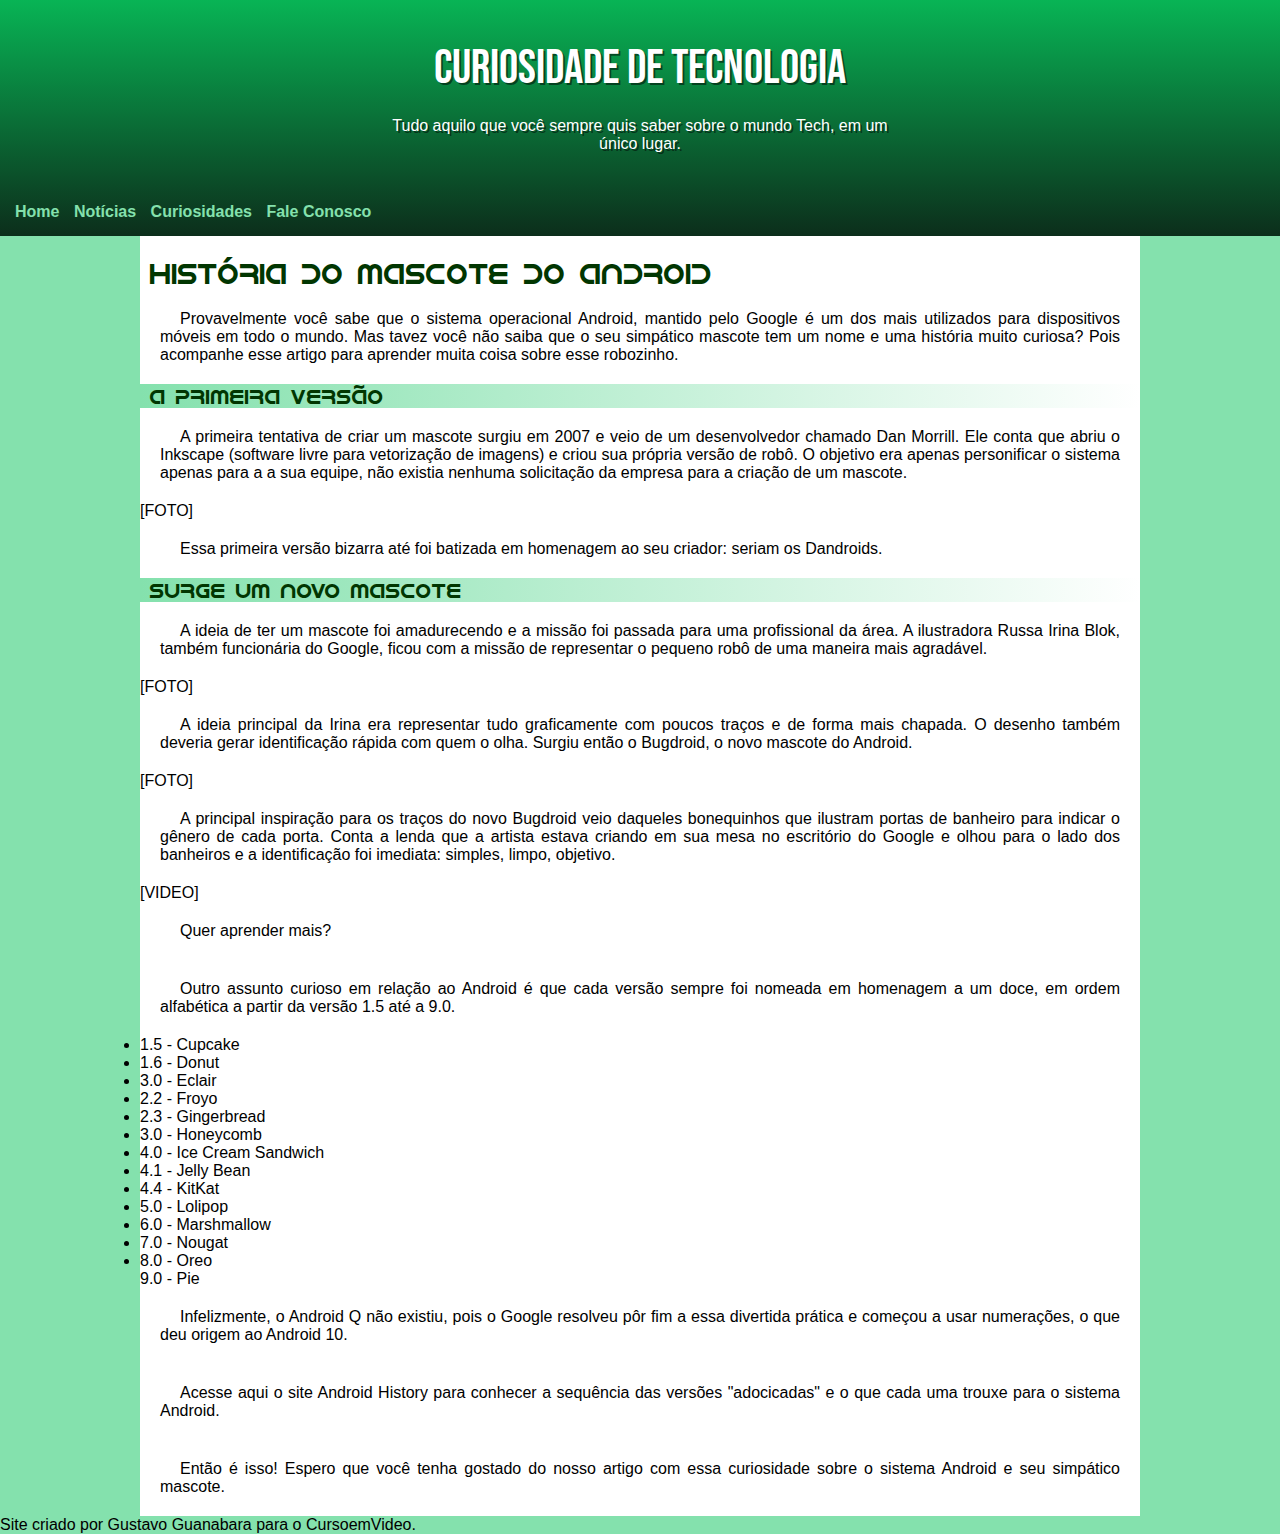
==== des010.html @ b1b0f686 "desafios 001 a 010" ====
<!DOCTYPE html>
<html lang="pt-br">
<head>
    <meta charset="UTF-8">
    <meta http-equiv="X-UA-Compatible" content="IE=edge">
    <meta name="viewport" content="width=device-width, initial-scale=1.0">
    <link rel="shortcut icon" href="imagens/android_favicon.ico" type="image/x-icon">
    <title>Como surgiu o Android.</title>
    <link rel="stylesheet" href="des010.css">    
</head>
<body>
    <header>
        <h1>CURIOSIDADE DE TECNOLOGIA</h1>
        <h2>Tudo aquilo que você sempre quis saber sobre o mundo Tech, em um único lugar.</h2>
        <nav>
            <a href="#">Home</a>
            <a href="#">Notícias</a>
            <a href="#">Curiosidades</a>
            <a href="#">Fale Conosco</a>
        </nav>
    </header>    
    <main>
        <article>
            <h1>História do Mascote do Android</h1>
            <p>Provavelmente você sabe que o sistema operacional Android, mantido pelo Google é um dos mais utilizados para dispositivos móveis em todo o mundo. Mas tavez você não saiba que o seu simpático mascote tem um nome e uma história muito curiosa? Pois acompanhe esse artigo para aprender muita coisa sobre esse robozinho.</p>
            <h2>A primeira versão</h2>
            <p>A primeira tentativa de criar um mascote surgiu em 2007 e veio de um desenvolvedor chamado Dan Morrill. Ele conta que abriu o Inkscape (software livre para vetorização de imagens) e criou sua própria versão de robô. O objetivo era apenas personificar o sistema apenas para a a sua equipe, não existia nenhuma solicitação da empresa para a criação de um mascote.</p>
            [FOTO]
            <p>Essa primeira versão bizarra até foi batizada em homenagem ao seu criador: seriam os Dandroids.</p>
            <h2>Surge um novo mascote</h2>
            <p>A ideia de ter um mascote foi amadurecendo e a missão foi passada para uma profissional da área. A ilustradora Russa Irina Blok, também funcionária do Google, ficou com a missão de representar o pequeno robô de uma maneira mais agradável.</p>
            [FOTO]
            <p>A ideia principal da Irina era representar tudo graficamente com poucos traços e de forma mais chapada. O desenho também deveria gerar identificação rápida com quem o olha. Surgiu então o Bugdroid, o novo mascote do Android.</p>
            [FOTO]
            <p>A principal inspiração para os traços do novo Bugdroid veio daqueles bonequinhos que ilustram portas de banheiro para indicar o gênero de cada porta. Conta a lenda que a artista estava criando em sua mesa no escritório do Google e olhou para o lado dos banheiros e a identificação foi imediata: simples, limpo, objetivo.</p>
            [VIDEO]
            
            <p>Quer aprender mais?</p>
            <p>Outro assunto curioso em relação ao Android é que cada versão sempre foi nomeada em homenagem a um doce, em ordem alfabética a partir da versão 1.5 até a 9.0.</p>
            <ul>
                <li>1.5 - Cupcake</li>
                <li>1.6 - Donut</li>
                <li>3.0 - Eclair</li>
                <li>2.2 - Froyo</li>
                <li>2.3 - Gingerbread</li>
                <li>3.0 - Honeycomb</li>
                <li>4.0 - Ice Cream Sandwich</li>
                <li>4.1 - Jelly Bean</li>
                <li>4.4 - KitKat</li>
                <li>5.0 - Lolipop</li>
                <li>6.0 - Marshmallow</li>
                <li>7.0 - Nougat</li>
                <li>8.0 - Oreo</li>
                9.0 - Pie
            </ul>
            <p>Infelizmente, o Android Q não existiu, pois o Google resolveu pôr fim a essa divertida prática e começou a usar numerações, o que deu origem ao Android 10.</p>
            <p>Acesse aqui o site Android History para conhecer a sequência das versões "adocicadas" e o que cada uma trouxe para o sistema Android.</p>            
            <p>Então é isso! Espero que você tenha gostado do nosso artigo com essa curiosidade sobre o sistema Android e seu simpático mascote.</p>
        </article>
    </main>
    <footer>
        Site criado por Gustavo Guanabara para o CursoemVideo.
    </footer>
</body>
</html>
---- des010.css ----
@charset "UTF-8";

@import url('https://fonts.googleapis.com/css2?family=Bebas+Neue&family=Kaushan+Script&family=Work+Sans:ital,wght@0,100;0,200;0,300;0,400;0,500;0,600;0,700;0,800;0,900;1,100;1,200;1,300;1,400;1,500;1,600;1,700;1,800;1,900&display=swap');

@font-face {
    font-family: 'Android';
    src: url("idroid.otf") format("opentype");
}
:root {
    --fonte-padrão: 'Bebas Neue', cursive;
}
* {
    margin: 0;
    padding: 0;
}
body {
    font-family: Verdana, Geneva, Tahoma, sans-serif;
    background-color: #84E1AD;
    margin: auto;
}

header {    
    background-image: linear-gradient(to bottom, #08b455,  #0c2e1b);
    margin: auto;
    text-align: center;
    padding-top: 40px;
}
header > h1 {
    font-family: var(--fonte-padrão);
    font-size: 3em;
    font-weight: normal;        
    color: white;
    margin-bottom: 20px; 
    text-shadow: 2px 2px 0px rgba(0, 0, 0, 0.5);  
}
header > h2 {
    max-width: 500px;
    font-size: 1em;
    font-weight: lighter;    
    text-align: center;    
    color: white;       
    padding-bottom: 50px;
    margin: auto;
    text-shadow: 2px 2px 0px rgba(0, 0, 0, 0.5); 
    
}
nav {
    text-align: left;
    padding-bottom: 15px;
    padding-left: 10px;
        
}
nav > a {
    text-decoration: none;
    font-weight: bold;
    color: white;
    padding: 5px;
    color: #84E1AD;
    
}
nav > a:hover {
    background-color: #068d437e;  
    border-radius: 10px;


}
main {
    max-width: 1000px;
    background-color: white;    
    margin: auto;  
}
main > article > h1 {
    font-family: "Android";
    font-size: 1.8em;
    font-weight: normal;
    color: rgb(1, 54, 1); 
    padding-left: 10px; 
    padding-top: 20px; 
     
}
main > article > h2 {
    font-family: "Android";
    font-size: 1.3em;
    font-weight: normal;
    color: rgb(1, 54, 1); 
    padding-left: 10px;    
    background-image: linear-gradient(to right, #84E1AD, white);
}
main > article > p {  
    text-align: justify;  
    text-indent: 20px;
    padding: 20px;   
}
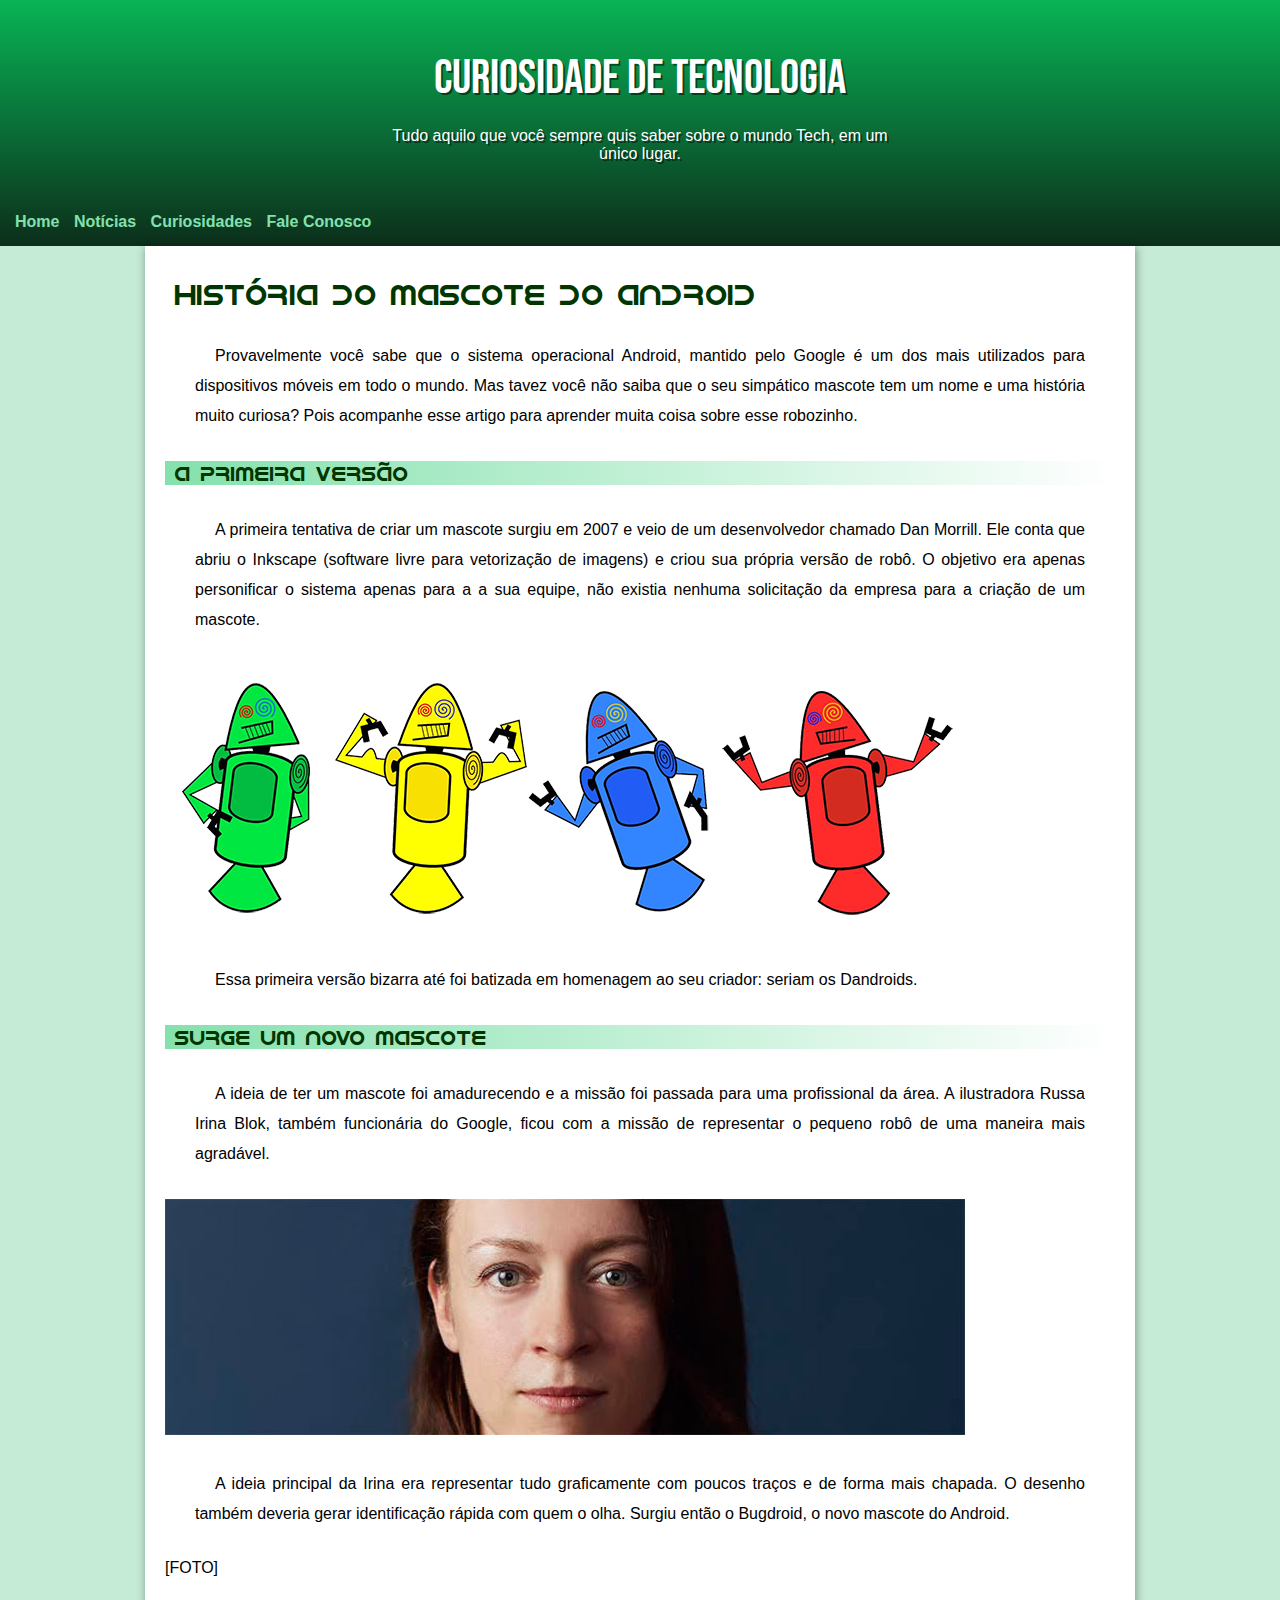
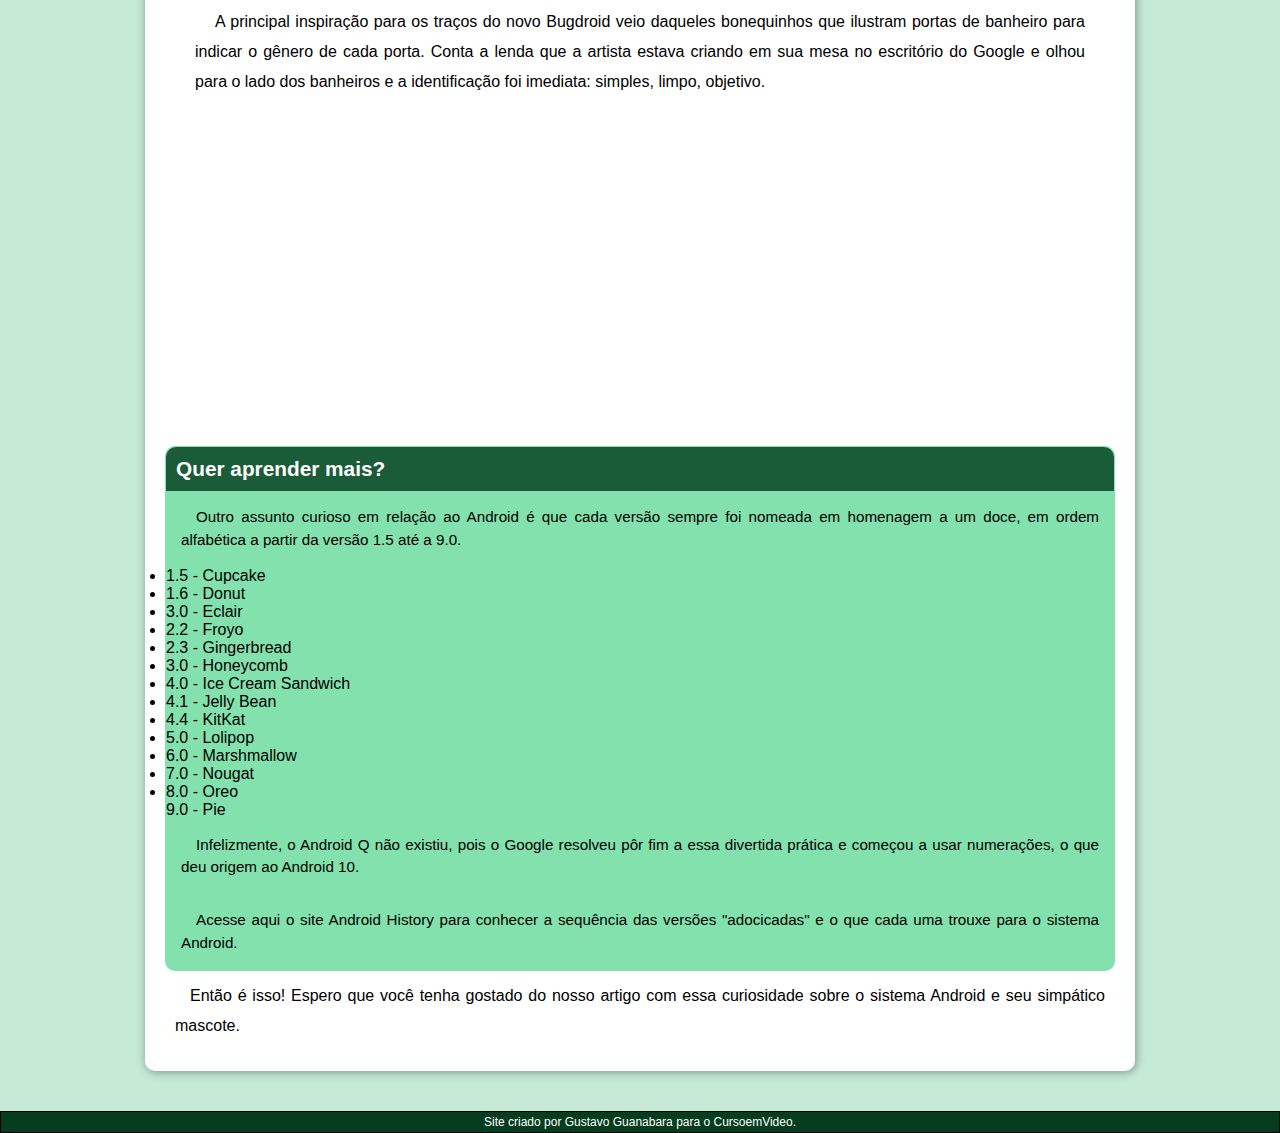
==== commit 8f73d29a: "criei des010, des011, des012" ====
--- a/des010.html
+++ b/des010.html
@@ -5,7 +5,7 @@
     <meta http-equiv="X-UA-Compatible" content="IE=edge">
     <meta name="viewport" content="width=device-width, initial-scale=1.0">
     <link rel="shortcut icon" href="imagens/android_favicon.ico" type="image/x-icon">
-    <title>Como surgiu o Android.</title>
+    <title>Como surgiu o mascote do Android.</title>
     <link rel="stylesheet" href="des010.css">    
 </head>
 <body>
@@ -25,37 +25,46 @@
             <p>Provavelmente você sabe que o sistema operacional Android, mantido pelo Google é um dos mais utilizados para dispositivos móveis em todo o mundo. Mas tavez você não saiba que o seu simpático mascote tem um nome e uma história muito curiosa? Pois acompanhe esse artigo para aprender muita coisa sobre esse robozinho.</p>
             <h2>A primeira versão</h2>
             <p>A primeira tentativa de criar um mascote surgiu em 2007 e veio de um desenvolvedor chamado Dan Morrill. Ele conta que abriu o Inkscape (software livre para vetorização de imagens) e criou sua própria versão de robô. O objetivo era apenas personificar o sistema apenas para a a sua equipe, não existia nenhuma solicitação da empresa para a criação de um mascote.</p>
-            [FOTO]
+            <picture>
+                <source media="(max-width: 500px)" srcset="imagens/dan-droids-pq.png">
+                <img src="imagens/dan-droids.png" alt="">
+            </picture>
             <p>Essa primeira versão bizarra até foi batizada em homenagem ao seu criador: seriam os Dandroids.</p>
             <h2>Surge um novo mascote</h2>
             <p>A ideia de ter um mascote foi amadurecendo e a missão foi passada para uma profissional da área. A ilustradora Russa Irina Blok, também funcionária do Google, ficou com a missão de representar o pequeno robô de uma maneira mais agradável.</p>
-            [FOTO]
+            <picture>
+                <source media="(max-width: 500px)" srcset="imagens/irina-blok-pq.jpg">
+                <img src="imagens/irina-blok.jpg" alt="">
+            </picture>
             <p>A ideia principal da Irina era representar tudo graficamente com poucos traços e de forma mais chapada. O desenho também deveria gerar identificação rápida com quem o olha. Surgiu então o Bugdroid, o novo mascote do Android.</p>
             [FOTO]
             <p>A principal inspiração para os traços do novo Bugdroid veio daqueles bonequinhos que ilustram portas de banheiro para indicar o gênero de cada porta. Conta a lenda que a artista estava criando em sua mesa no escritório do Google e olhou para o lado dos banheiros e a identificação foi imediata: simples, limpo, objetivo.</p>
-            [VIDEO]
-            
-            <p>Quer aprender mais?</p>
-            <p>Outro assunto curioso em relação ao Android é que cada versão sempre foi nomeada em homenagem a um doce, em ordem alfabética a partir da versão 1.5 até a 9.0.</p>
-            <ul>
-                <li>1.5 - Cupcake</li>
-                <li>1.6 - Donut</li>
-                <li>3.0 - Eclair</li>
-                <li>2.2 - Froyo</li>
-                <li>2.3 - Gingerbread</li>
-                <li>3.0 - Honeycomb</li>
-                <li>4.0 - Ice Cream Sandwich</li>
-                <li>4.1 - Jelly Bean</li>
-                <li>4.4 - KitKat</li>
-                <li>5.0 - Lolipop</li>
-                <li>6.0 - Marshmallow</li>
-                <li>7.0 - Nougat</li>
-                <li>8.0 - Oreo</li>
-                9.0 - Pie
-            </ul>
-            <p>Infelizmente, o Android Q não existiu, pois o Google resolveu pôr fim a essa divertida prática e começou a usar numerações, o que deu origem ao Android 10.</p>
-            <p>Acesse aqui o site Android History para conhecer a sequência das versões "adocicadas" e o que cada uma trouxe para o sistema Android.</p>            
-            <p>Então é isso! Espero que você tenha gostado do nosso artigo com essa curiosidade sobre o sistema Android e seu simpático mascote.</p>
+            <iframe width="560" height="315" src="https://www.youtube.com/embed/l2UDgpLz20M" title="YouTube video player" frameborder="0" allow="accelerometer; autoplay; clipboard-write; encrypted-media; gyroscope; picture-in-picture" allowfullscreen></iframe>
+            <div class="bottom">
+                <h2>Quer aprender mais?</h2>
+                <p>Outro assunto curioso em relação ao Android é que cada versão sempre foi nomeada em homenagem a um doce, em ordem alfabética a partir da versão 1.5 até a 9.0.</p>
+                
+                    <ul>
+                        <li>1.5 - Cupcake</li>
+                        <li>1.6 - Donut</li>
+                        <li>3.0 - Eclair</li>
+                        <li>2.2 - Froyo</li>
+                        <li>2.3 - Gingerbread</li>
+                        <li>3.0 - Honeycomb</li>
+                        <li>4.0 - Ice Cream Sandwich</li>
+                        <li>4.1 - Jelly Bean</li>
+                        <li>4.4 - KitKat</li>
+                        <li>5.0 - Lolipop</li>
+                        <li>6.0 - Marshmallow</li>
+                        <li>7.0 - Nougat</li>
+                        <li>8.0 - Oreo</li>
+                        9.0 - Pie
+                    </ul>
+                
+                <p>Infelizmente, o Android Q não existiu, pois o Google resolveu pôr fim a essa divertida prática e começou a usar numerações, o que deu origem ao Android 10.</p>
+                <p>Acesse aqui o site Android History para conhecer a sequência das versões "adocicadas" e o que cada uma trouxe para o sistema Android.</p>                
+            </div>
+            <p class="final">Então é isso! Espero que você tenha gostado do nosso artigo com essa curiosidade sobre o sistema Android e seu simpático mascote.</p>
         </article>
     </main>
     <footer>
--- a/des010.css
+++ b/des010.css
@@ -15,15 +15,16 @@
 }
 body {
     font-family: Verdana, Geneva, Tahoma, sans-serif;
-    background-color: #84E1AD;
+    background-color: #C5EBD6;
     margin: auto;
+    
 }
 
 header {    
     background-image: linear-gradient(to bottom, #08b455,  #0c2e1b);
     margin: auto;
     text-align: center;
-    padding-top: 40px;
+    padding-top: 50px;
 }
 header > h1 {
     font-family: var(--fonte-padrão);
@@ -65,13 +66,20 @@
 
 }
 main {
-    max-width: 1000px;
+    max-width: 950px;
     background-color: white;    
-    margin: auto;  
+    margin: auto; 
+    padding: 20px; 
+    padding-top: 10px;
+    border-radius: 0px 0px 10px 10px;
+    margin-bottom: 40px;
+    box-shadow: 1px 1px 10px  rgba(0, 0, 0, 0.39);
+    
+    
 }
 main > article > h1 {
     font-family: "Android";
-    font-size: 1.8em;
+    font-size: 1.85em;
     font-weight: normal;
     color: rgb(1, 54, 1); 
     padding-left: 10px; 
@@ -86,8 +94,47 @@
     padding-left: 10px;    
     background-image: linear-gradient(to right, #84E1AD, white);
 }
-main > article > p {  
+main > article > p { 
+    font-size: 1em; 
     text-align: justify;  
     text-indent: 20px;
-    padding: 20px;   
+    line-height: 30px;    
+    padding: 30px;   
+}
+footer {
+    font-size: 12px;
+    background-color: #063D1E;
+    color: white;
+    text-align: center;
+    border: 1px solid black;
+    padding: 3px;
+}
+.bottom {
+    text-align: justify;
+    background-color: #83E1AD;
+    border: 1px solid transparent;
+    border-radius: 10px;
+    margin: auto;
+
+}
+.bottom > h2 {
+    font-size: 1.3em;
+    font-weight: bolder;
+    background-color: #1A5C37;
+    color: white;
+    border-radius: 10px 10px 0px 0px ;
+    padding-left: 15px;
+    padding: 10px;
+}
+.bottom > p {
+    font-size: 0.95em;    
+    text-indent: 15px;
+    line-height: 1.5em;
+    padding: 15px;
+        
+}
+.final {
+    text-align: justify;
+    text-indent: 15px;
+    padding: 10px;
 }